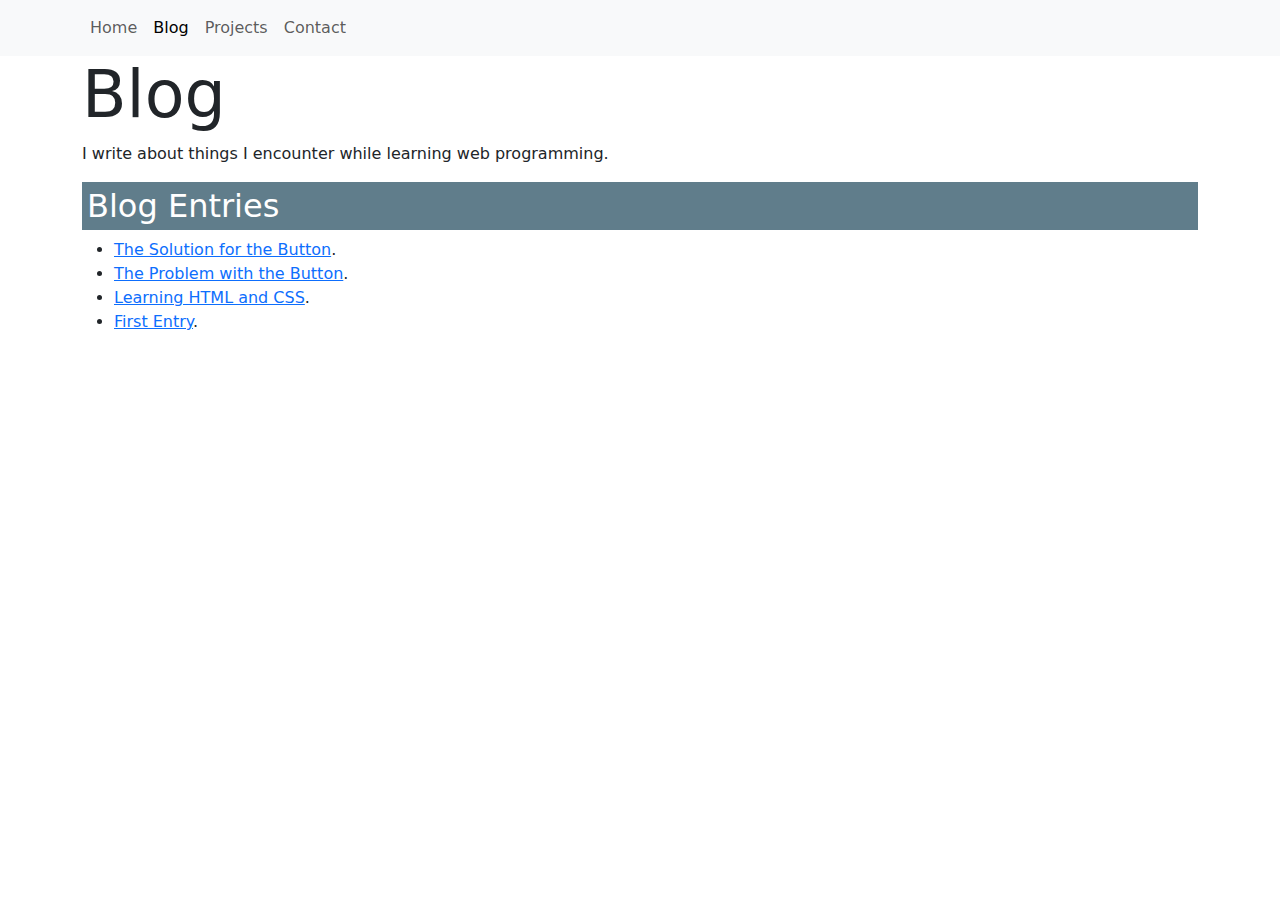
==== blog/index.html @ e2500613 "First commit. Steps 1-7 have been completed." ====
<!DOCTYPE html>
<head>
    <meta charset="utf-8">

    <!-- This viewport is for proper responsive behaviour in mobile devices -->
    <meta name="viewport" content="width=device-width, initial-scale=1">
    <link rel="stylesheet" href="https://cdn.jsdelivr.net/npm/bootstrap@5.3.0-alpha1/dist/css/bootstrap.min.css">

    <link rel="stylesheet" href="/main.css">
    <title>Blog: Web Portfolio of Ivan</title>
</head>
<html>
    <body>
        <nav class="navbar navbar-expand-lg navbar-light bg-light">
            <div class="container">
              <button class="navbar-toggler" type="button" data-bs-toggle="collapse" data-bs-target="#navbarMenu">
                <span class="navbar-toggler-icon"></span>
              </button>
              <div class="collapse navbar-collapse" id="navbarMenu">
                <ul class="navbar-nav">
                  <li><a class="nav-link" href="/">Home</a></li>
                  <li><a class="nav-link active" href="/blog/">Blog</a></li>
                  <li><a class="nav-link" href="/projects/">Projects</a></li>
                  <li><a class="nav-link" href="/contact/">Contact</a></li>
                </ul>
              </div>
            </div>
        </nav>

        <div class="container">

            <h1 class="title">Blog</h1>

            <p>I write about things I encounter while learning web programming.</p>

            <h2>Blog Entries</h2>

            <!-- Here will be the list of all the blog entries. -->
            <ul>
                <li><a href="the-button-solution/index.html">The Solution for  the Button</a>.</li>
                <li><a href="the-button-problem/index.html">The Problem with the Button</a>.</li>
                <li><a href="learning-html-css/index.html">Learning HTML and CSS</a>.</li>
                <li><a href="first-entry/index.html">First Entry</a>.</li>
            </ul>

        </div>

        <!-- This is to enable Bootstrap's Javascript Bundle CDN link   -->
        <script src="https://cdn.jsdelivr.net/npm/bootstrap@5.3.0-alpha1/dist/js/bootstrap.bundle.min.js"></script>

    </body>
</html>
---- main.css ----
h2 {
    background-color: #607d8b;
    color: #ffffff;
    padding: 5px;
  }

  .title {
    font-size: 65px;
  }
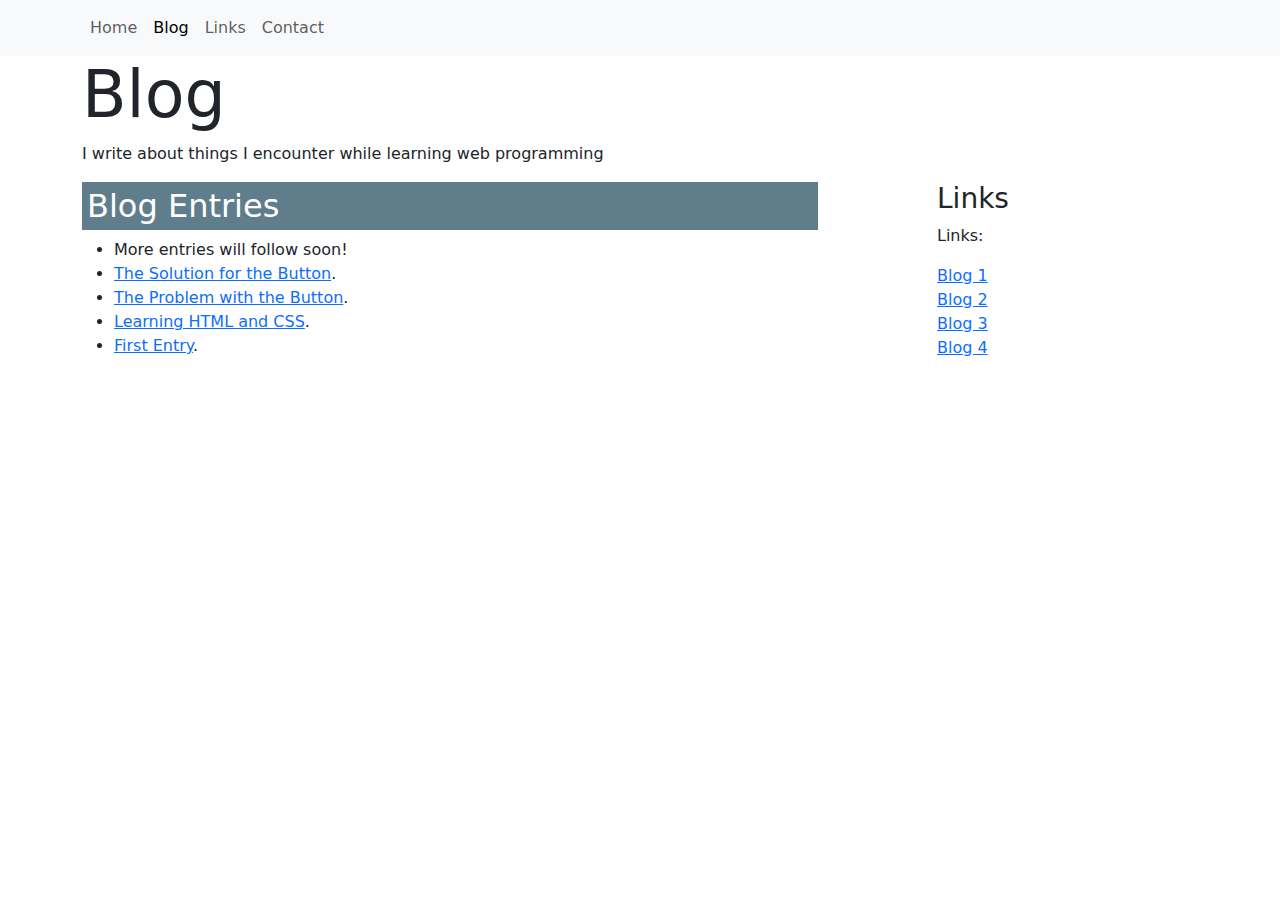
==== commit a02a39f9: "Added two-column structure to blog; Projects changed to Links" ====
--- a/blog/index.html
+++ b/blog/index.html
@@ -20,7 +20,7 @@
                 <ul class="navbar-nav">
                   <li><a class="nav-link" href="/">Home</a></li>
                   <li><a class="nav-link active" href="/blog/">Blog</a></li>
-                  <li><a class="nav-link" href="/projects/">Projects</a></li>
+                  <li><a class="nav-link" href="/projects/">Links</a></li>
                   <li><a class="nav-link" href="/contact/">Contact</a></li>
                 </ul>
               </div>
@@ -29,24 +29,40 @@
 
         <div class="container">
 
-            <h1 class="title">Blog</h1>
+          <h1 class="title">Blog</h1>
 
-            <p>I write about things I encounter while learning web programming.</p>
+          <p>I write about things I encounter while learning web programming</p>
 
-            <h2>Blog Entries</h2>
+          <div class="row">
+              <div class="col-sm-8">
+                <h2>Blog Entries</h2>
 
-            <!-- Here will be the list of all the blog entries. -->
-            <ul>
-                <li><a href="the-button-solution/index.html">The Solution for  the Button</a>.</li>
-                <li><a href="the-button-problem/index.html">The Problem with the Button</a>.</li>
-                <li><a href="learning-html-css/index.html">Learning HTML and CSS</a>.</li>
-                <li><a href="first-entry/index.html">First Entry</a>.</li>
+                <!-- Here is be the list of all the blog entries. -->
+                <ul>
+                    <li>More entries will follow soon!</li>
+                    <li><a href="the-button-solution/index.html">The Solution for  the Button</a>.</li>
+                    <li><a href="the-button-problem/index.html">The Problem with the Button</a>.</li>
+                    <li><a href="learning-html-css/index.html">Learning HTML and CSS</a>.</li>
+                    <li><a href="first-entry/index.html">First Entry</a>.</li>
+                </ul>
+        
+              </div> <!-- col-sm-8 -->
+        
+          <div class="col-sm-3 offset-sm-1">
+            <h3>Links</h3>
+            <p>Links:</p>
+            <ul class="list-unstyled">
+                <li><a href="#">Blog 1</a></li>
+                <li><a href="#">Blog 2</a></li>
+                <li><a href="#">Blog 3</a></li>
+                <li><a href="#">Blog 4</a></li>
             </ul>
-
+          </div> <!-- col-sm-3 -->
+          </div> <!-- row -->
         </div>
 
         <!-- This is to enable Bootstrap's Javascript Bundle CDN link   -->
         <script src="https://cdn.jsdelivr.net/npm/bootstrap@5.3.0-alpha1/dist/js/bootstrap.bundle.min.js"></script>
 
-    </body>
+      </body>
 </html>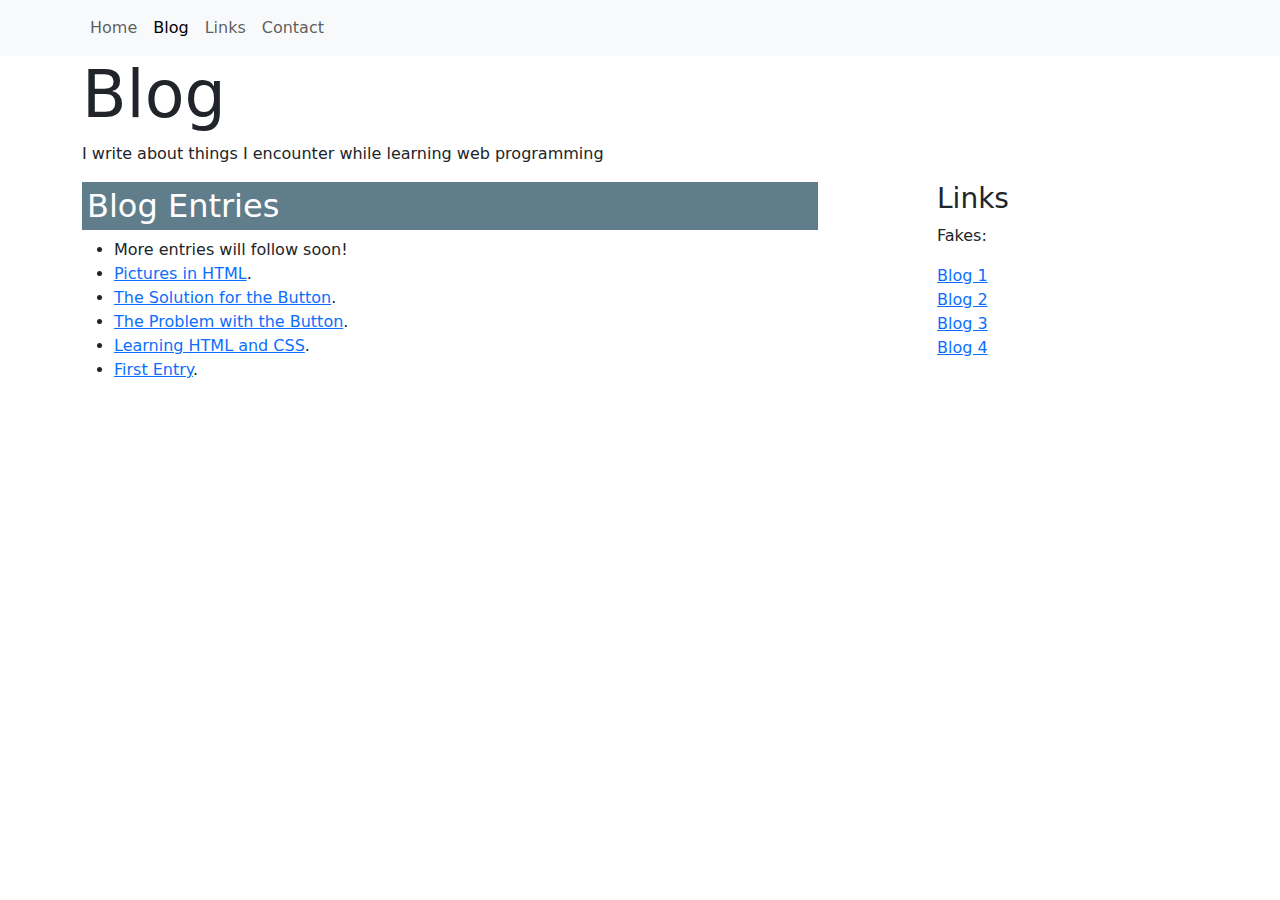
==== commit 1042e8c6: "Add Pictures in HTML page, and reference in Blog page." ====
--- a/blog/index.html
+++ b/blog/index.html
@@ -20,7 +20,7 @@
                 <ul class="navbar-nav">
                   <li><a class="nav-link" href="/">Home</a></li>
                   <li><a class="nav-link active" href="/blog/">Blog</a></li>
-                  <li><a class="nav-link" href="/projects/">Links</a></li>
+                  <li><a class="nav-link" href="/links/">Links</a></li>
                   <li><a class="nav-link" href="/contact/">Contact</a></li>
                 </ul>
               </div>
@@ -40,6 +40,7 @@
                 <!-- Here is be the list of all the blog entries. -->
                 <ul>
                     <li>More entries will follow soon!</li>
+                    <li><a href="html-pictures/index.html">Pictures in HTML</a>.</li>
                     <li><a href="the-button-solution/index.html">The Solution for  the Button</a>.</li>
                     <li><a href="the-button-problem/index.html">The Problem with the Button</a>.</li>
                     <li><a href="learning-html-css/index.html">Learning HTML and CSS</a>.</li>
@@ -50,7 +51,7 @@
         
           <div class="col-sm-3 offset-sm-1">
             <h3>Links</h3>
-            <p>Links:</p>
+            <p>Fakes:</p>
             <ul class="list-unstyled">
                 <li><a href="#">Blog 1</a></li>
                 <li><a href="#">Blog 2</a></li>
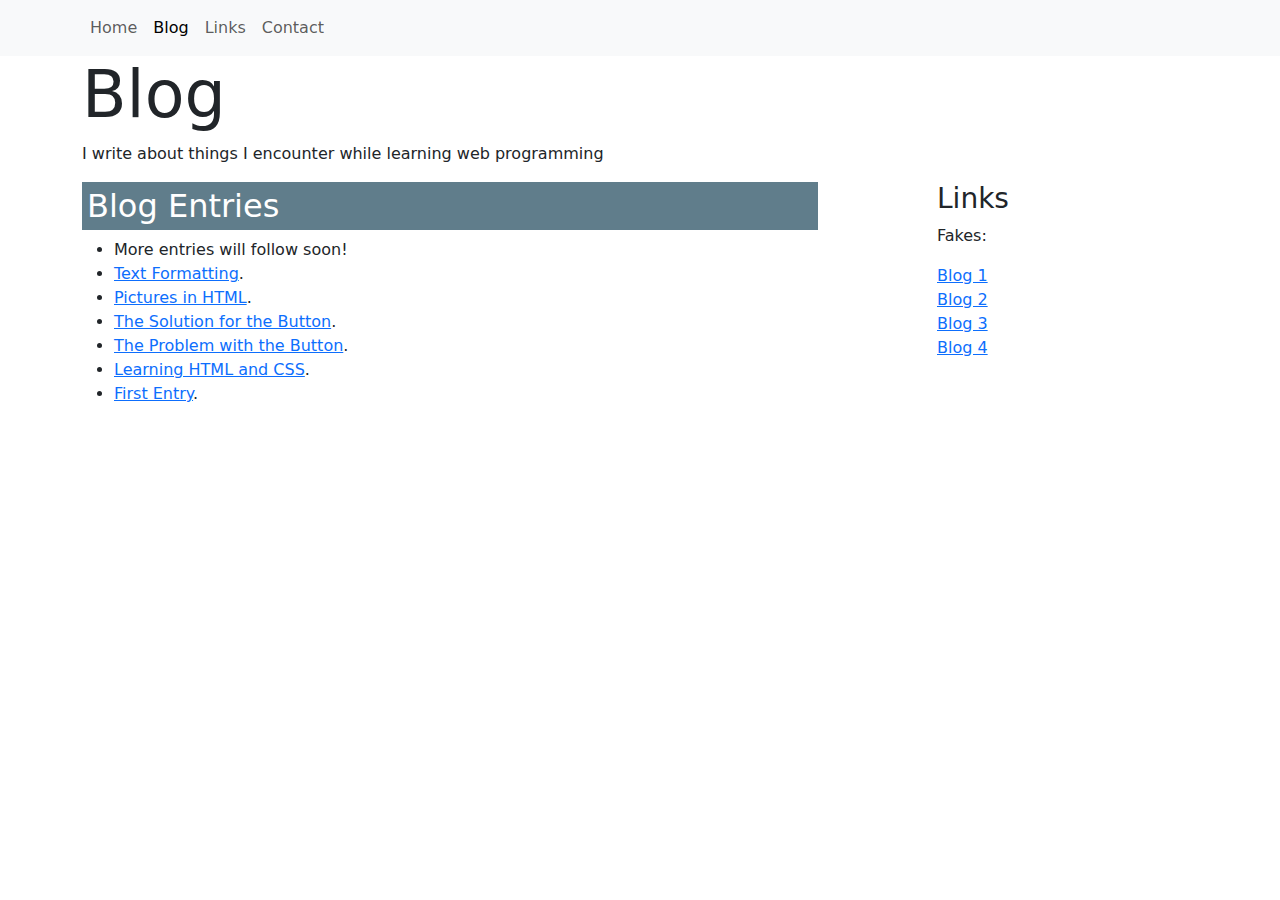
==== commit d5f17ced: "Added Text Formatting page." ====
--- a/blog/index.html
+++ b/blog/index.html
@@ -40,6 +40,7 @@
                 <!-- Here is be the list of all the blog entries. -->
                 <ul>
                     <li>More entries will follow soon!</li>
+                    <li><a href="text-formatting/index.html">Text Formatting</a>.</li>
                     <li><a href="html-pictures/index.html">Pictures in HTML</a>.</li>
                     <li><a href="the-button-solution/index.html">The Solution for  the Button</a>.</li>
                     <li><a href="the-button-problem/index.html">The Problem with the Button</a>.</li>
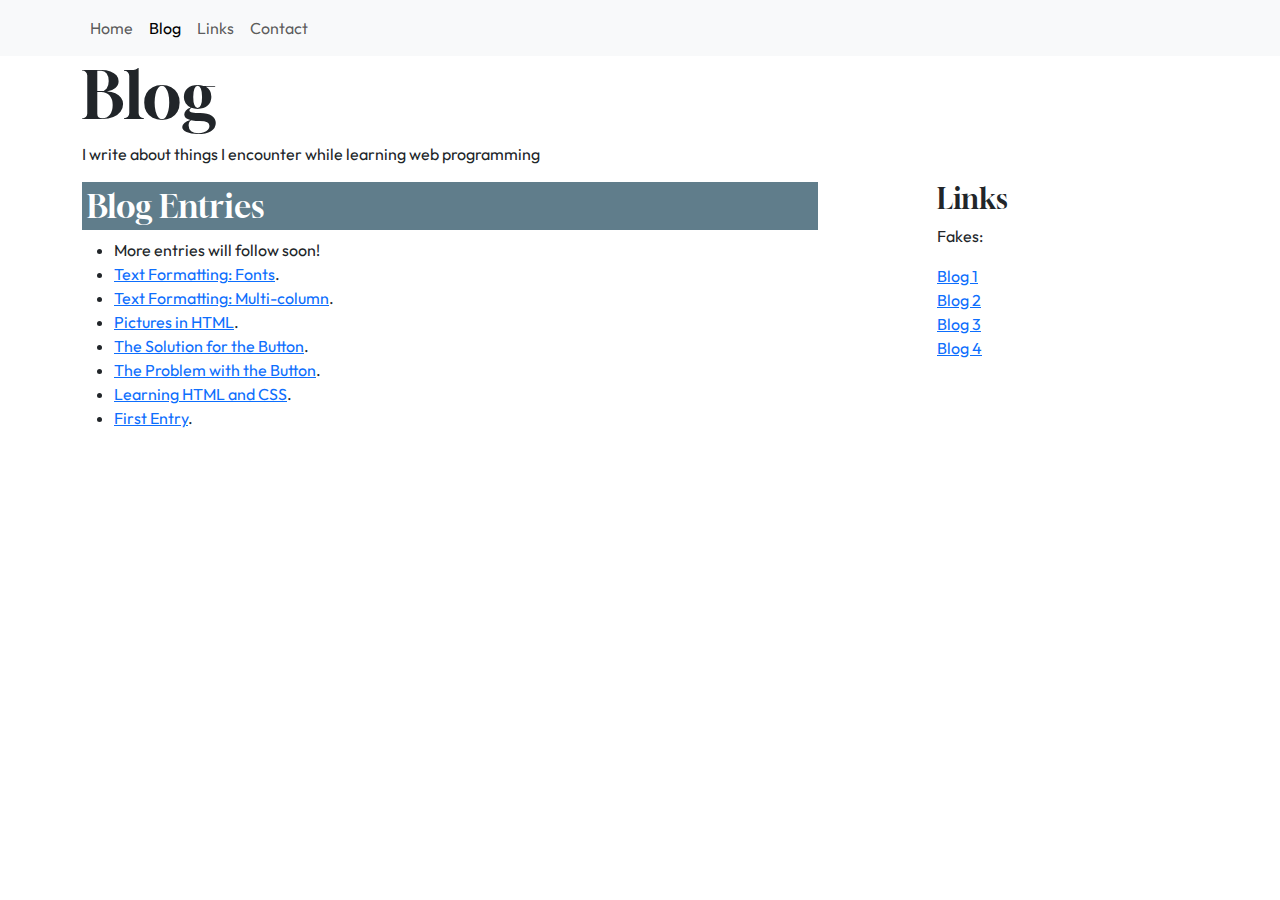
==== commit c2b00cfc: "Added Text Fonts page and links." ====
--- a/blog/index.html
+++ b/blog/index.html
@@ -40,7 +40,8 @@
                 <!-- Here is be the list of all the blog entries. -->
                 <ul>
                     <li>More entries will follow soon!</li>
-                    <li><a href="text-formatting/index.html">Text Formatting</a>.</li>
+                    <li><a href="text-fonts/index.html">Text Formatting: Fonts</a>.</li>
+                    <li><a href="text-formatting/index.html">Text Formatting: Multi-column</a>.</li>
                     <li><a href="html-pictures/index.html">Pictures in HTML</a>.</li>
                     <li><a href="the-button-solution/index.html">The Solution for  the Button</a>.</li>
                     <li><a href="the-button-problem/index.html">The Problem with the Button</a>.</li>
--- a/main.css
+++ b/main.css
@@ -1,3 +1,6 @@
+@import url('https://fonts.googleapis.com/css2?family=Gloock&display=swap');
+@import url('https://fonts.googleapis.com/css2?family=Outfit:wght@300&display=swap');
+
 h2 {
     background-color: #607d8b;
     color: #ffffff;
@@ -8,4 +11,11 @@
     font-size: 65px;
   }
 
-  +body {
+font-family: 'Outfit', sans-serif;
+}
+
+h1, h2, h3, h4, h5, h6 {
+font-family: 'Gloock', serif;
+}
+
